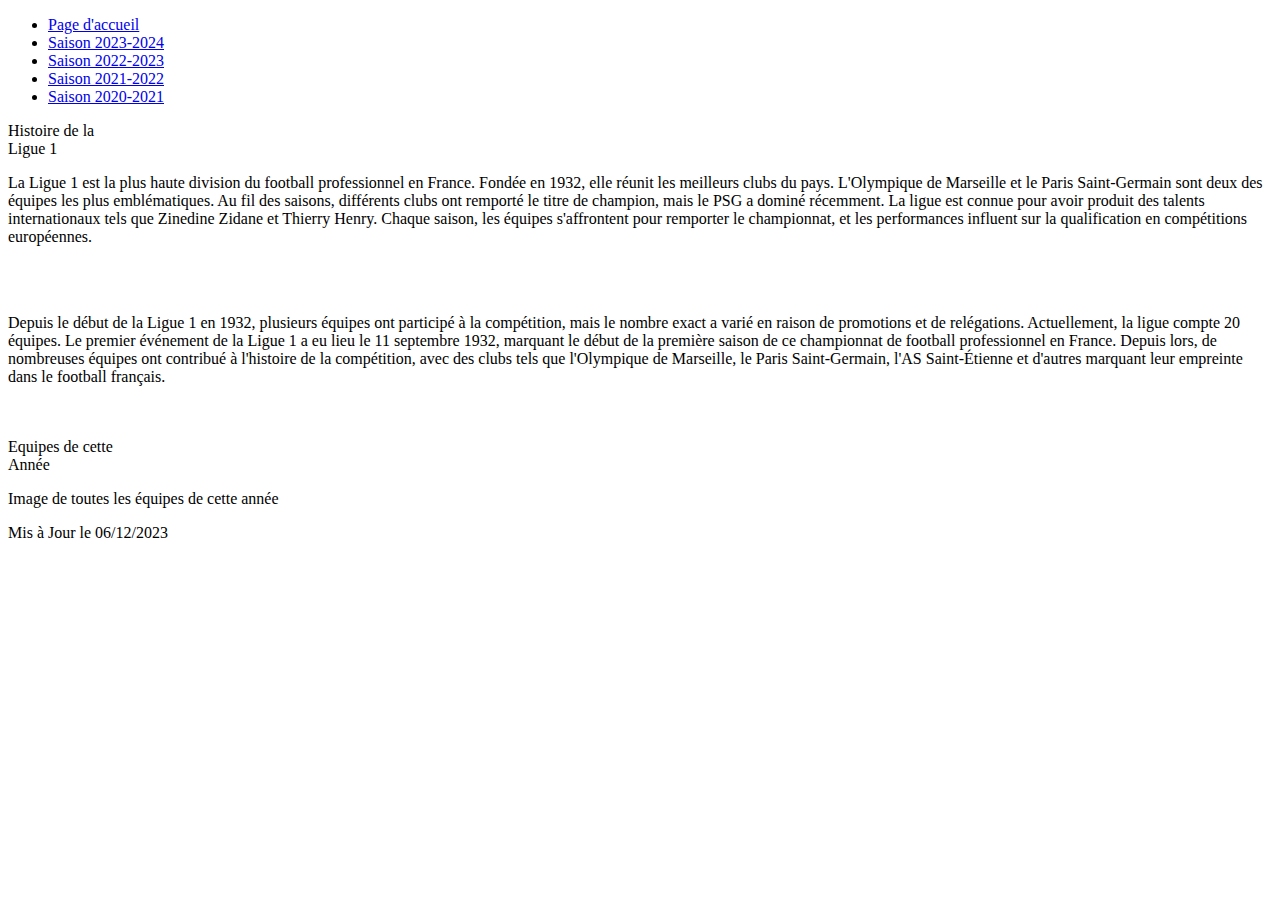
==== index.html @ f0d41499 "Update index.html" ====
<!DOCTYPE html>
<html>
<head>
  <meta charset="utf-8" />
  <title>Acceuil Classement </title>
  <link rel="stylesheet" href="style.css" type="text/css" />
  <link rel="shortcut icon" href="ligue1.PNG" />
</head>
<body>
    <div id="global">
        <!-- Conteneur général de toute la page -->
        <div id="acceuil" class="entete">
            <!-- En-tête -->

        </div>   <!-- Fin d'en-tête -->

        <div id="blocmenu">
            <!-- Début du menu de navigation -->
            <ul id="menu">
                <li id="en-cours"><a href="index.html">Page d'accueil</a></li>
                <li><a href="lien2.html">Saison 2023-2024</a></li>
                <li><a href="lien3.html">Saison 2022-2023</a></li>
                <li><a href="lien4.html">Saison 2021-2022</a></li>
                <li><a href="lien5.html">Saison 2020-2021</a></li>
            </ul>
        </div>   <!-- Fin du menu de navigation -->

        <div id="conteneur2">

            <div id="contenu">
                <!-- Début du contenu de la page -->

                <div class="container">
                    <div class="effetneon">
                        Histoire de la <br>
                        <span>Ligue 1</span>
                    </div>
                </div>

                <p>
                    La Ligue 1 est la plus haute division du football professionnel en France.
                    Fondée en 1932, elle réunit les meilleurs clubs du pays.
                    L'Olympique de Marseille et le Paris Saint-Germain sont deux des équipes les plus emblématiques.
                    Au fil des saisons, différents clubs ont remporté le titre de champion,
                    mais le PSG a dominé récemment.
                    La ligue est connue pour avoir produit des talents internationaux tels que Zinedine Zidane et Thierry Henry.
                    Chaque saison, les équipes s'affrontent pour remporter le championnat,
                    et les performances influent sur la qualification en compétitions européennes.
                </p>
                <br><br />
                <p>
                    Depuis le début de la Ligue 1 en 1932, plusieurs équipes ont participé à la compétition,
                    mais le nombre exact a varié en raison de promotions et de relégations.
                    Actuellement, la ligue compte 20 équipes.
                    Le premier événement de la Ligue 1 a eu lieu le 11 septembre 1932,
                    marquant le début de la première saison de ce championnat de football professionnel en France.
                    Depuis lors, de nombreuses équipes ont contribué à l'histoire de la compétition,
                    avec des clubs tels que l'Olympique de Marseille, le Paris Saint-Germain, l'AS Saint-Étienne et d'autres marquant leur empreinte dans le football français.
                </p>
                <br><br />
                <div class="container">
                    <div class="effetneon">
                        Equipes de cette <br>
                        <span>Année</span>
                    </div>
                </div>
                <p>
                 Image de toutes les équipes de cette année
                </p>
            </div>
            

        </div>
  <!-- Fin du contenu de la page -->
    </div id="conteneur2">

        <div id="pied">
            <!-- Début du pied de page -->
            <p>Mis à Jour le 06/12/2023</p>
        </div>   <!-- Fin du pied de page -->

    </div>   <!-- Fin du conteneur général de toute la page -->

</body>
</html>
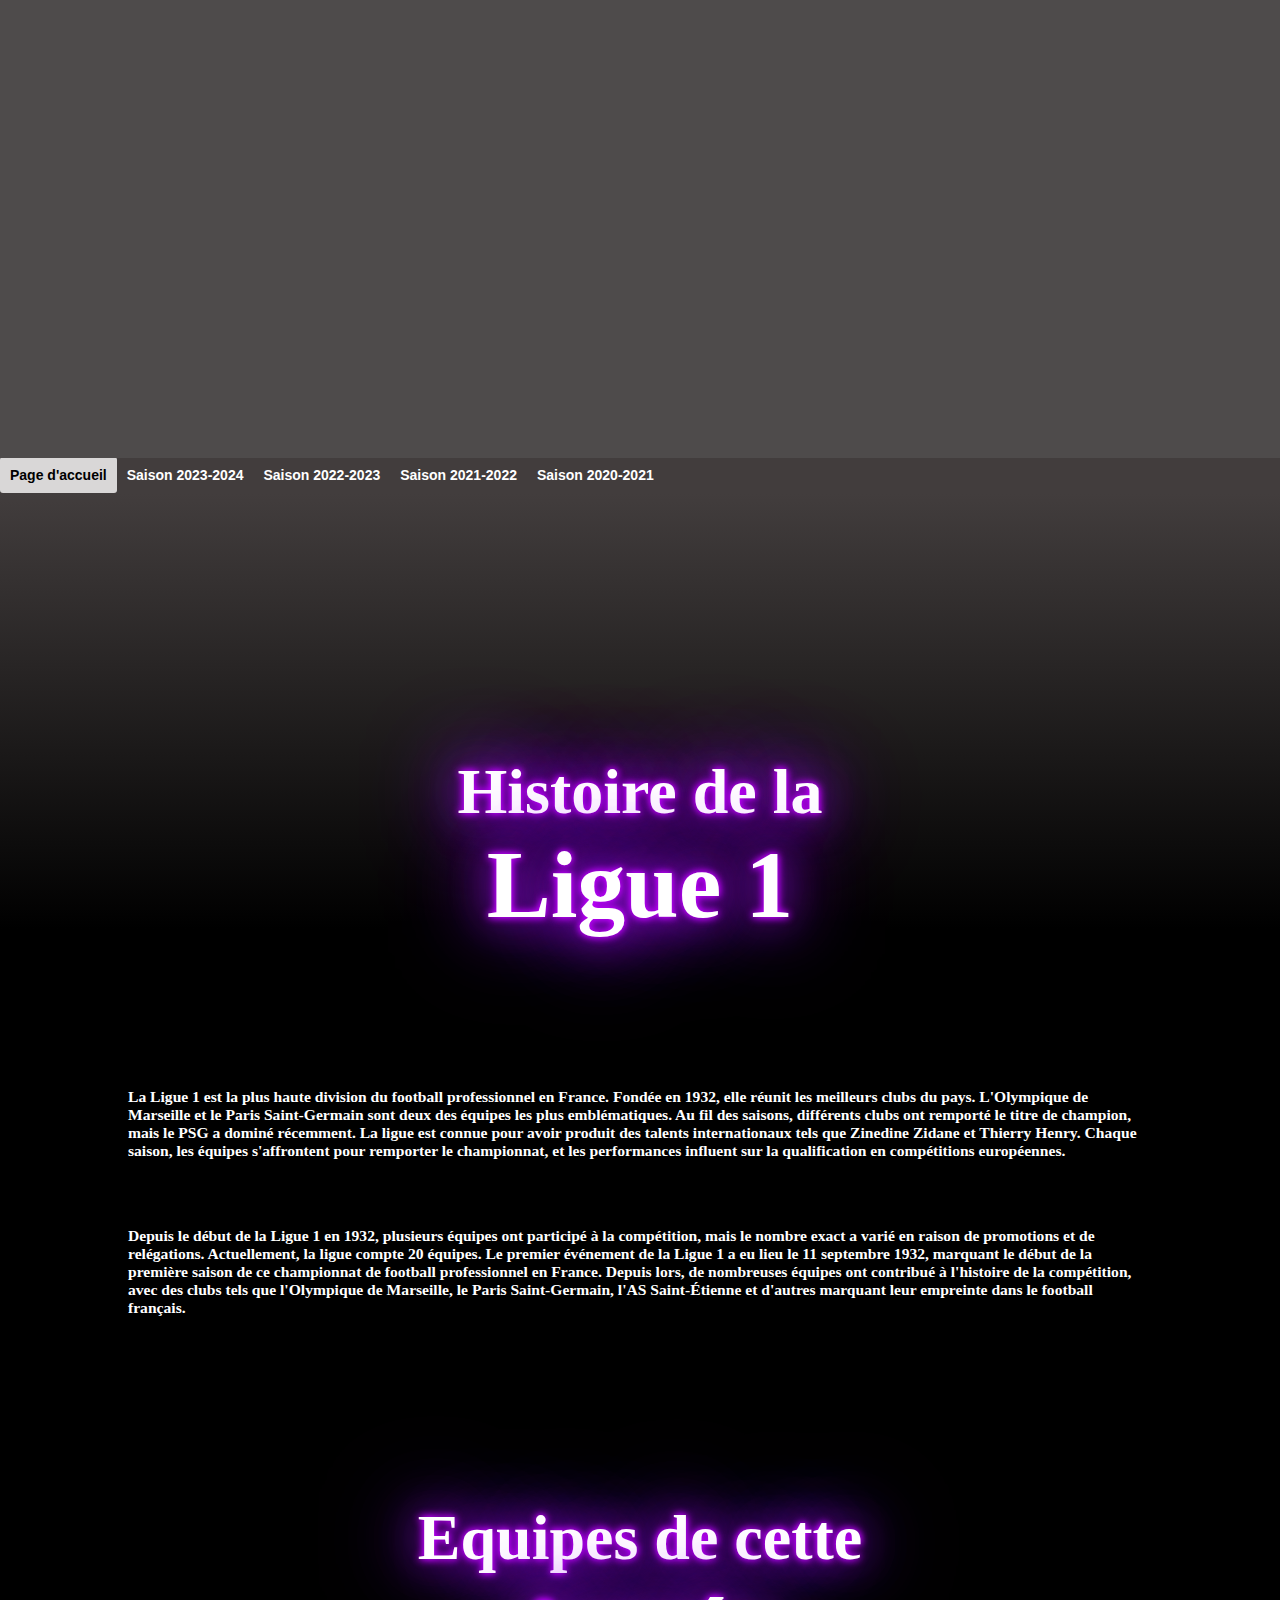
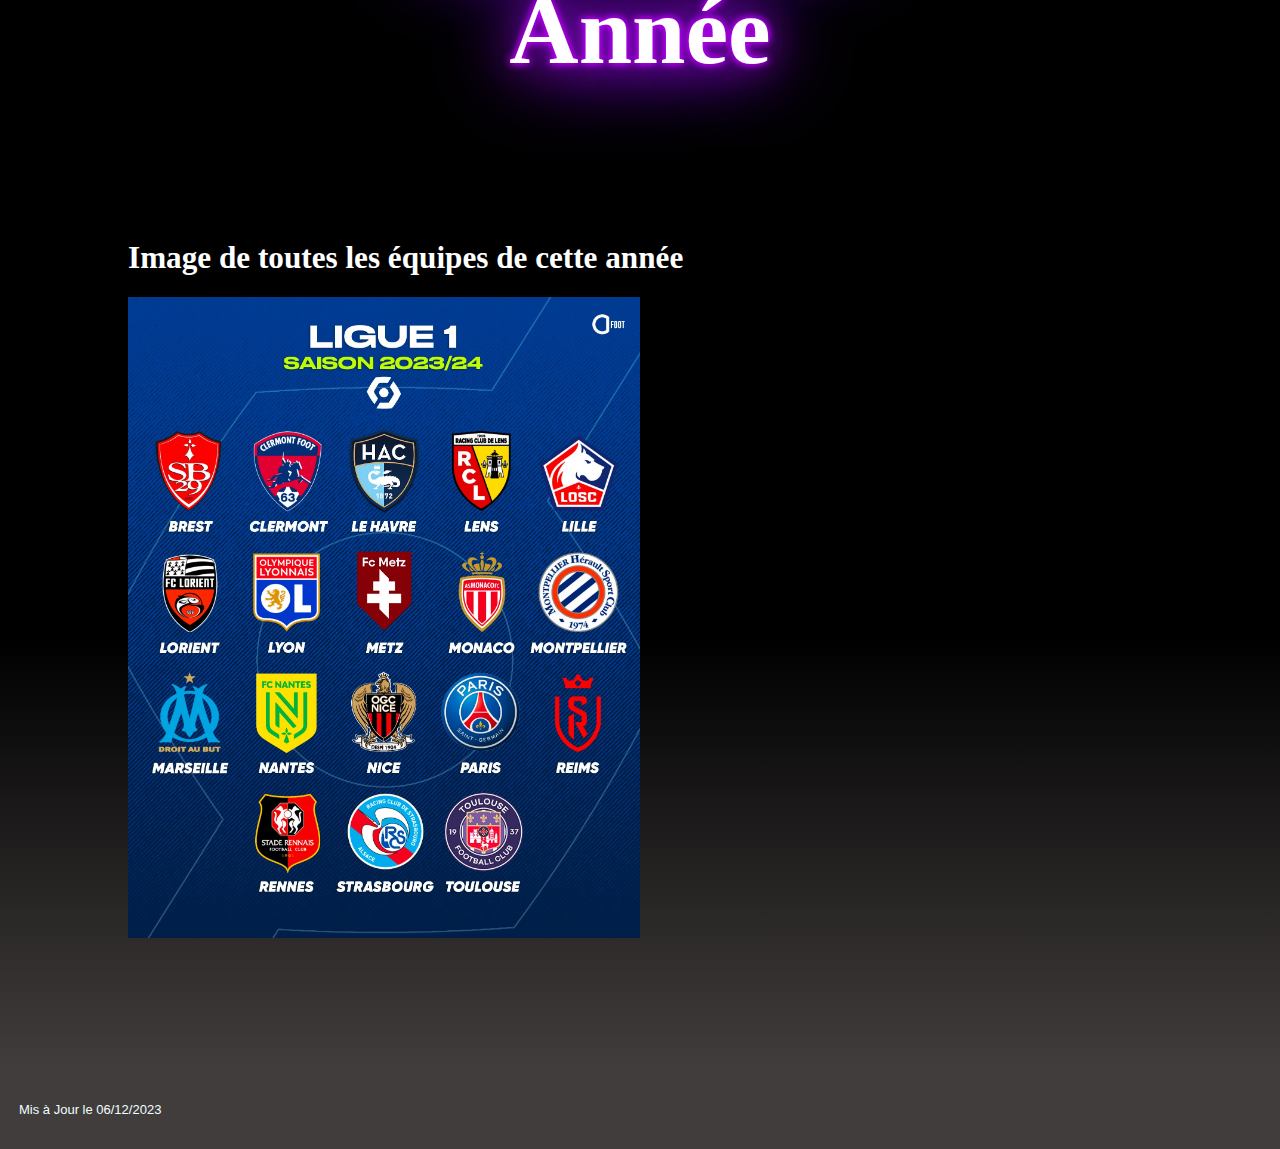
==== commit 9a5bbc4c: "Update index.html" ====
--- a/index.html
+++ b/index.html
@@ -2,14 +2,14 @@
 <html>
 <head>
   <meta charset="utf-8" />
-  <title>Acceuil Classement </title>
+  <title>Accueil Classement </title>
   <link rel="stylesheet" href="style.css" type="text/css" />
   <link rel="shortcut icon" href="ligue1.PNG" />
 </head>
 <body>
     <div id="global">
         <!-- Conteneur général de toute la page -->
-        <div id="acceuil" class="entete">
+        <div id="accueil" class="entete">
             <!-- En-tête -->
 
         </div>   <!-- Fin d'en-tête -->
@@ -65,8 +65,9 @@
                     </div>
                 </div>
                 <p>
-                 Image de toutes les équipes de cette année
+                 <h1>Image de toutes les équipes de cette année</h1>
                 </p>
+              <img src="Equipes_2023-2024.jpg" width=50% height=50% />
             </div>
             
 
--- a/style.css
+++ b/style.css
@@ -0,0 +1,158 @@
+body, div, ul { margin: 0; padding: 0; }
+
+    body {
+  background-color: #6c86ab;  /* gris clair */ 
+  font-family: Arial, sans-serif;  font-size: 13px;
+
+}
+
+table, caption, th, td {
+    border: 2px;
+    border-collapse: collapse;}
+  caption, th, td 
+  { padding: 8px; }
+  caption 
+  {background-color: rgb(211, 211, 211); }
+  th 
+  { background-color: rgb(235, 235, 244); }
+  td 
+  { background-color: rgb(206, 206, 206); }
+
+  #conteneur  {
+    width: 35%; 
+    height: 10%; 
+    padding: 5px; 
+    margin: 10px; 
+    }
+
+#video2 {
+    width: 100%;
+    height: 100vh;
+    overflow: hidden;
+    position: absolute;
+    top: 10%;
+    left: 20%;
+    font-size: 20px;
+    font-family: 'Trebuchet MS', 'Lucida Sans Unicode', 'Lucida Grande', 'Lucida Sans', Arial, sans-serif;
+    color: #ffffff;
+    text-align: center;
+    text-shadow: #000000;
+    padding: 5px;
+    margin: 10px;
+}
+
+#video {
+    width: 800px;
+    height: 400px;
+
+    object-fit: cover;
+}
+
+#image1 {
+    position: absolute;
+    width: 100%;
+    height: 100%;
+    top: 100%;
+    left: 700px;
+}
+#global { width: 100%; margin: 0 auto;font-weight:Arial;font-size:120%;font-weight: Bold;}
+
+.entete { 
+  position: relative;
+  height: 100px; padding: 14%;
+           background-color: rgb(78, 75, 75);
+          }
+#acceuil {
+    color: #808080;
+    background-image: url(en-tête\ -\ Copie.jpg);
+    font-size: 40px;
+    background-size: cover;
+}
+#lien2 
+{
+  background-image: url(carotte-de-colmar-a-coeur-rouge-2-10gr.png); font-size:  40px;
+  background-size: cover;
+}
+
+#entete p 
+{ 
+  position: absolute;
+  top: 0;
+  left: 50%;
+  transform: translateX(-50%);
+}
+/* Menu de navigation */
+#blocmenu { height: 36px; background-color: rgb(66, 61, 61); }
+/* Contenu de la page */
+
+#contenu {
+    text-decoration: none;
+    color: rgb(255, 255, 255);
+    font-family: Roboto;
+}
+#conteneur2 {
+    padding: 10%;
+    background: linear-gradient(180deg,rgb(66, 61, 61) 0%, rgba(0,0,0,1) 20%, rgba(0,0,0,1) 80%, rgb(66, 61, 61) 100%);
+}
+
+/* Pied de page */
+#pied { padding: 19px; background-color:rgb(66, 61, 61); color:azure; }
+
+/* Détails pour le menu de navigation */
+#menu li { float: left; list-style-type: none; }
+
+#menu li a, #menu li a:visited {
+  padding: 10px; line-height: 35px; font-size: 14px;
+  text-decoration: none; color: rgb(255, 255, 255); }
+
+#menu li a:hover { background-color: rgb(165, 164, 165);
+                   color: rgb(251, 251, 251); }
+#menu a {
+  padding: 4px 10px; 
+  font-weight: bold;
+  text-decoration: none;
+  -moz-border-radius: 3px;
+  -webkit-border-radius: 3px;
+  border-radius: 3px;
+
+}
+#menu a:hover, #menu a:focus {
+  text-decoration: underline;
+  color: #444;
+}
+#menu #en-cours a {
+  background-color: #d9d7d7;
+  color: #000000;
+}
+
+
+
+.effetneon {
+    font-size: 4rem;
+    text-align: center;
+    color: #ffffff;
+    text-shadow: 0 0 7px #c000ff, 0 0 10px #c000ff, 0 0 42px #9916ef, 0 0 77px #9916ef, 0 0 100px #9916ef;
+    animation: lumiere 2s infinite linear;
+}
+@keyframes lumiere {
+    0% {
+        text-shadow: 0 0 7px #c000ff, 0 0 10px #c000ff, 0 0 42px #9916ef, 0 0 77px #9916ef, 0 0 100px #9916ef;
+    }
+
+    50% {
+        text-shadow: 0 0 7px #c000ff, 0 0 10px #c000ff, 0 0 32px #9916ef, 0 0 87px #9916ef, 0 0 120px #9916ef;
+    }
+}
+
+.effetneon span {
+    font-size: 6rem;
+}
+      .container {
+            display: flex;
+            align-items: center;
+            width: 100%;
+            height: 100%;
+            justify-content: center;
+            min-height: 50vh;
+            font-family:Candara;
+        }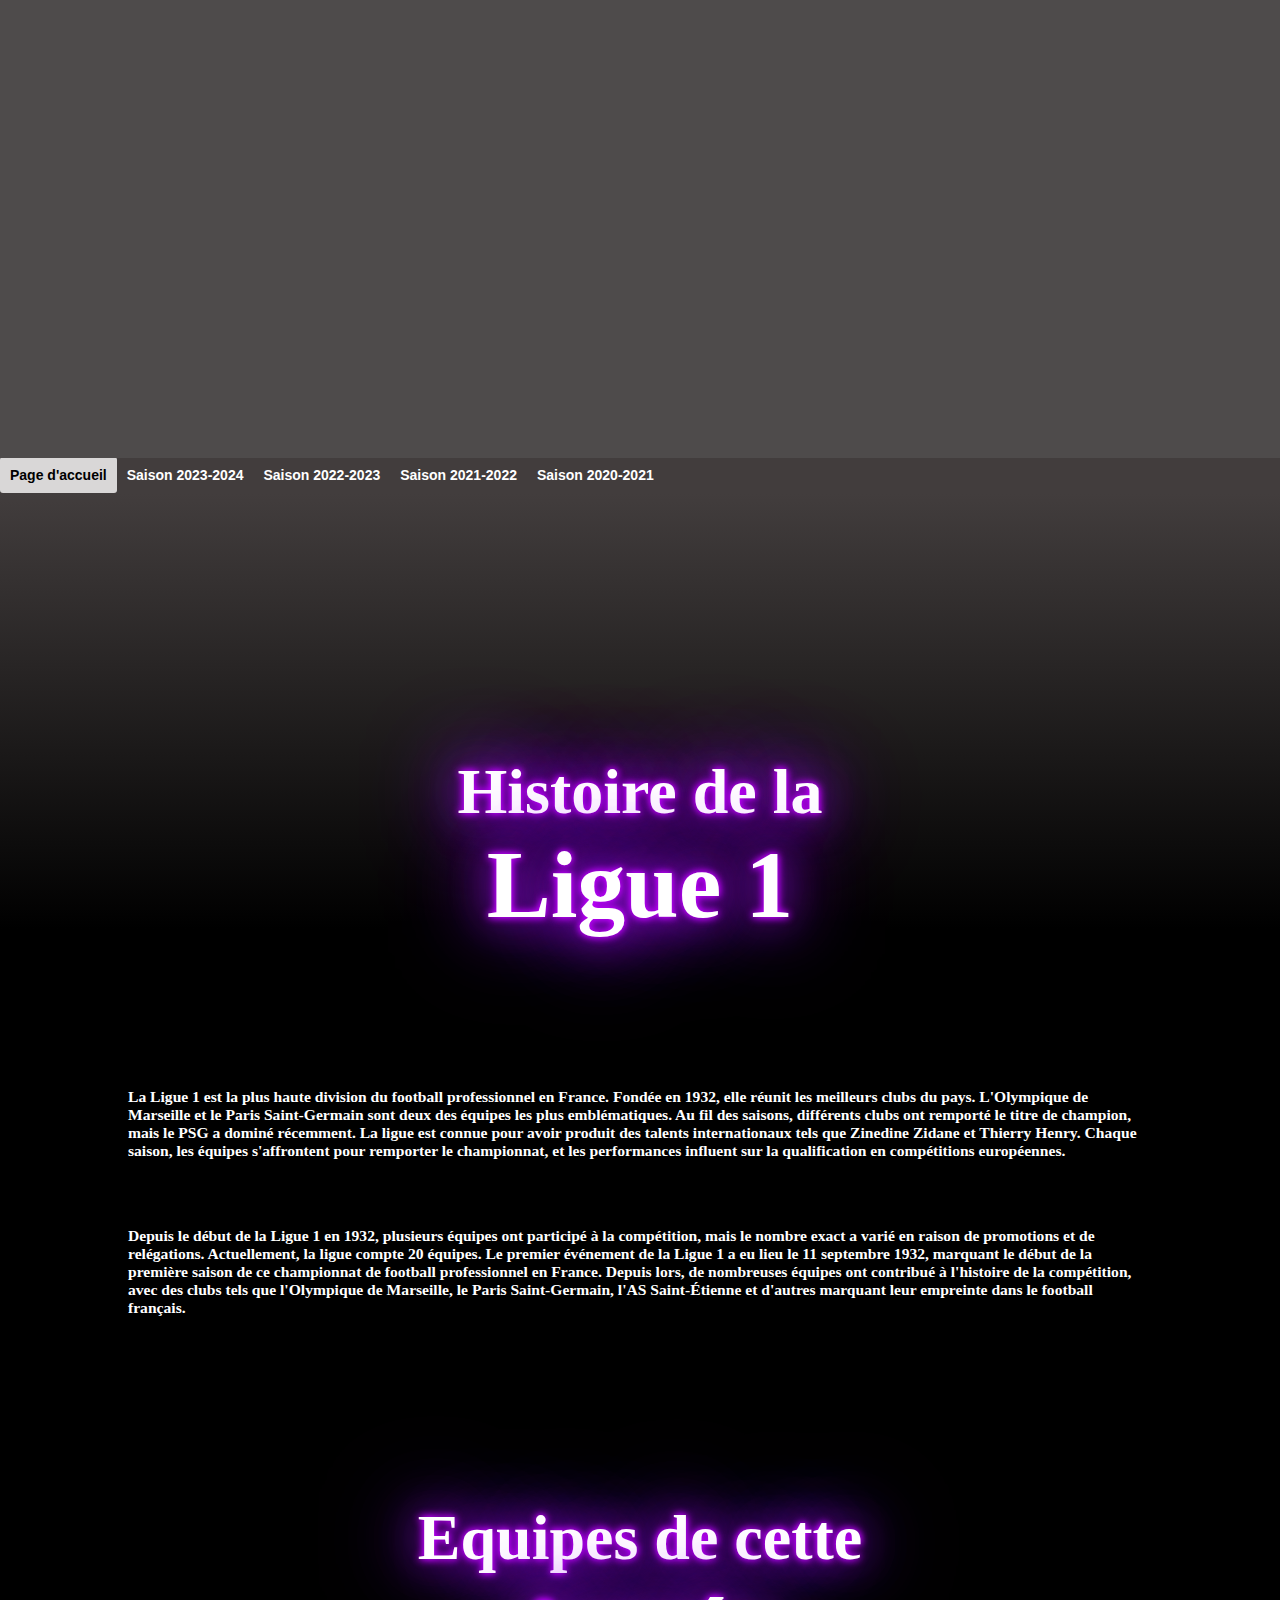
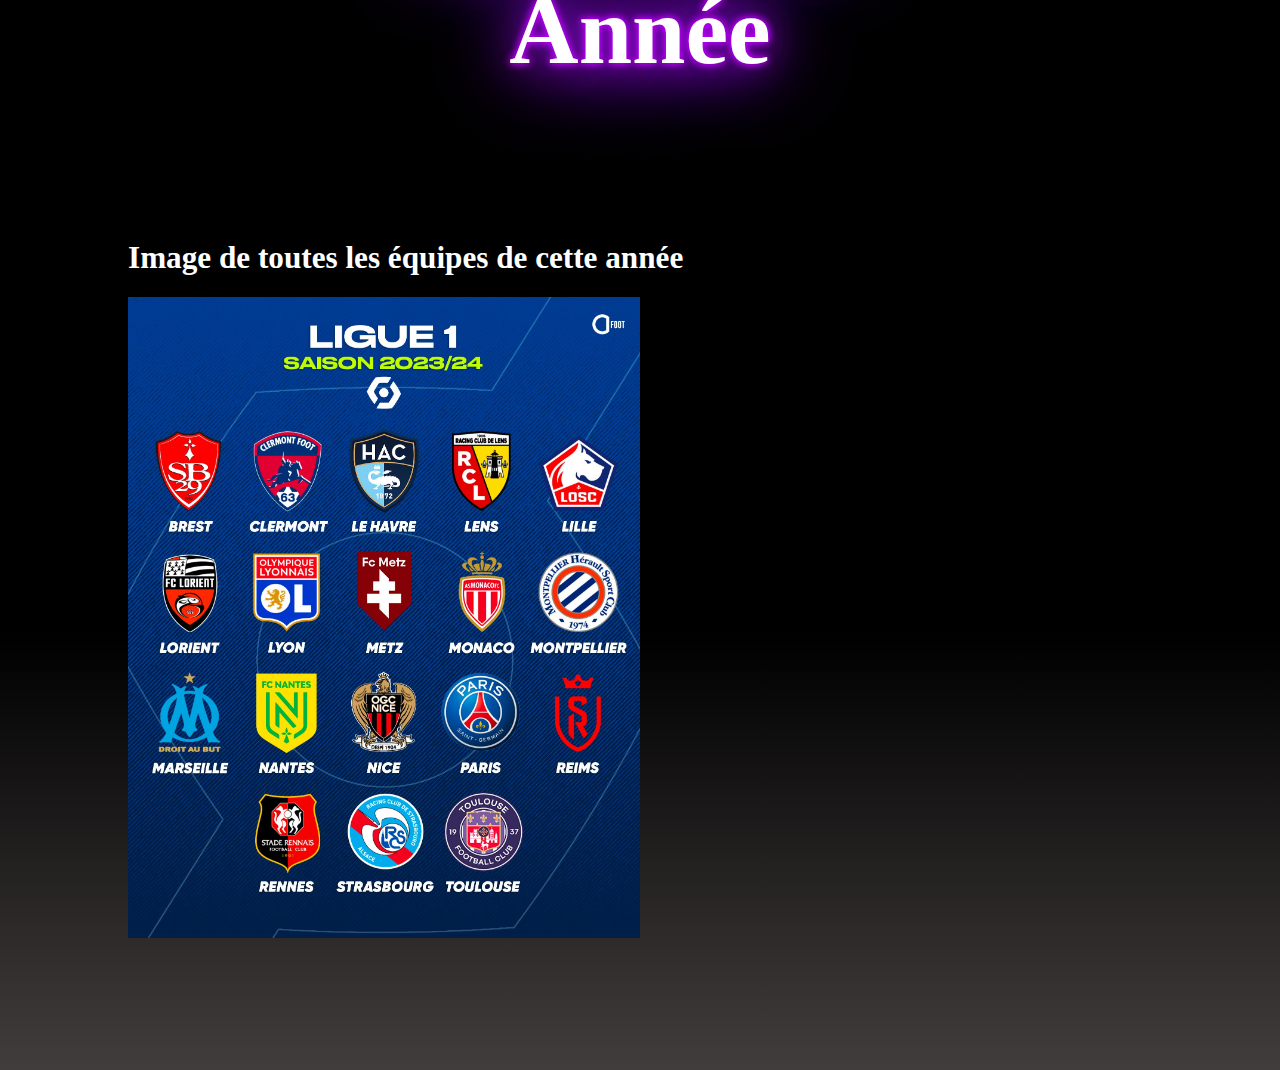
==== commit 3ead52f7: "Add files via upload" ====
--- a/index.html
+++ b/index.html
@@ -9,7 +9,7 @@
 <body>
     <div id="global">
         <!-- Conteneur général de toute la page -->
-        <div id="accueil" class="entete">
+        <div id="acceuil" class="entete">
             <!-- En-tête -->
 
         </div>   <!-- Fin d'en-tête -->
@@ -65,9 +65,10 @@
                     </div>
                 </div>
                 <p>
-                 <h1>Image de toutes les équipes de cette année</h1>
+                    <h1>Image de toutes les équipes de cette année</h1>
                 </p>
-              <img src="Equipes_2023-2024.jpg" width=50% height=50% />
+                <img src="Equipes_2023-2024.jpg" width=50% height=50% />
+
             </div>
             
 
@@ -75,11 +76,6 @@
   <!-- Fin du contenu de la page -->
     </div id="conteneur2">
 
-        <div id="pied">
-            <!-- Début du pied de page -->
-            <p>Mis à Jour le 06/12/2023</p>
-        </div>   <!-- Fin du pied de page -->
-
     </div>   <!-- Fin du conteneur général de toute la page -->
 
 </body>
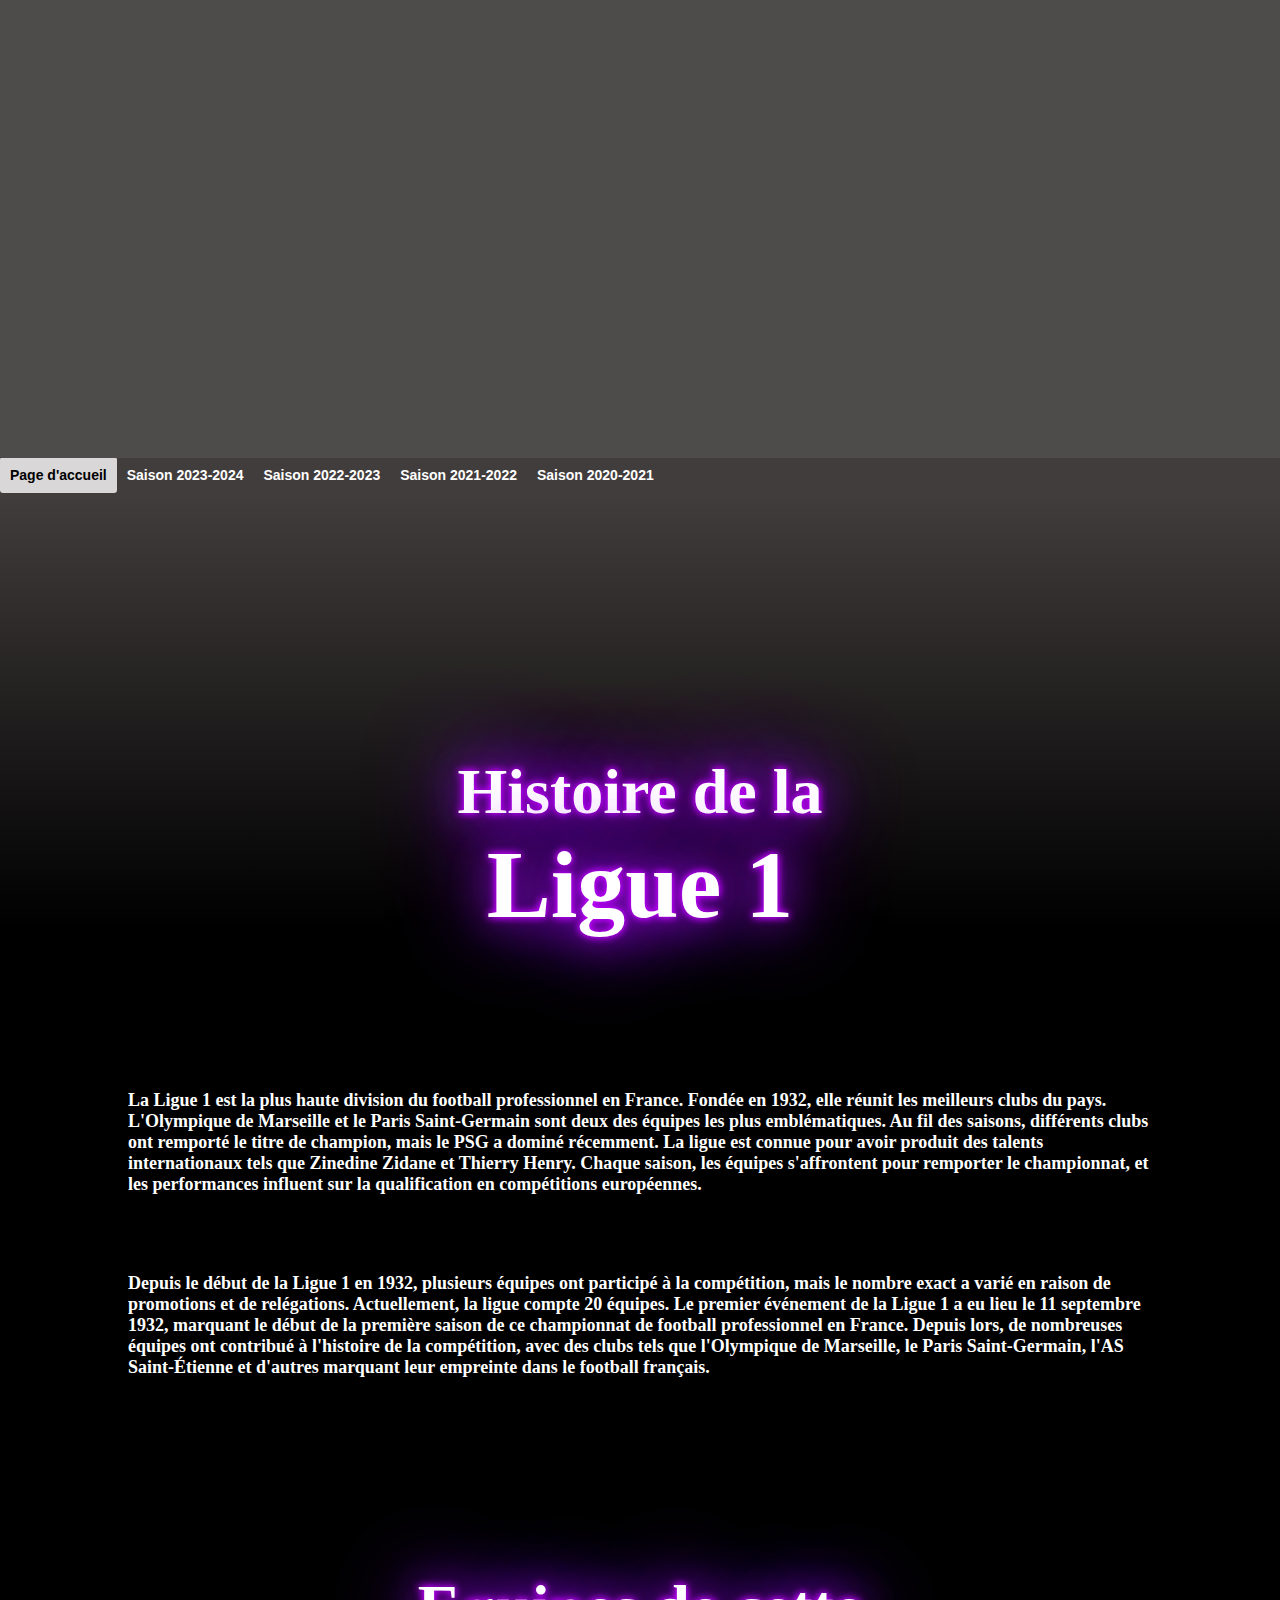
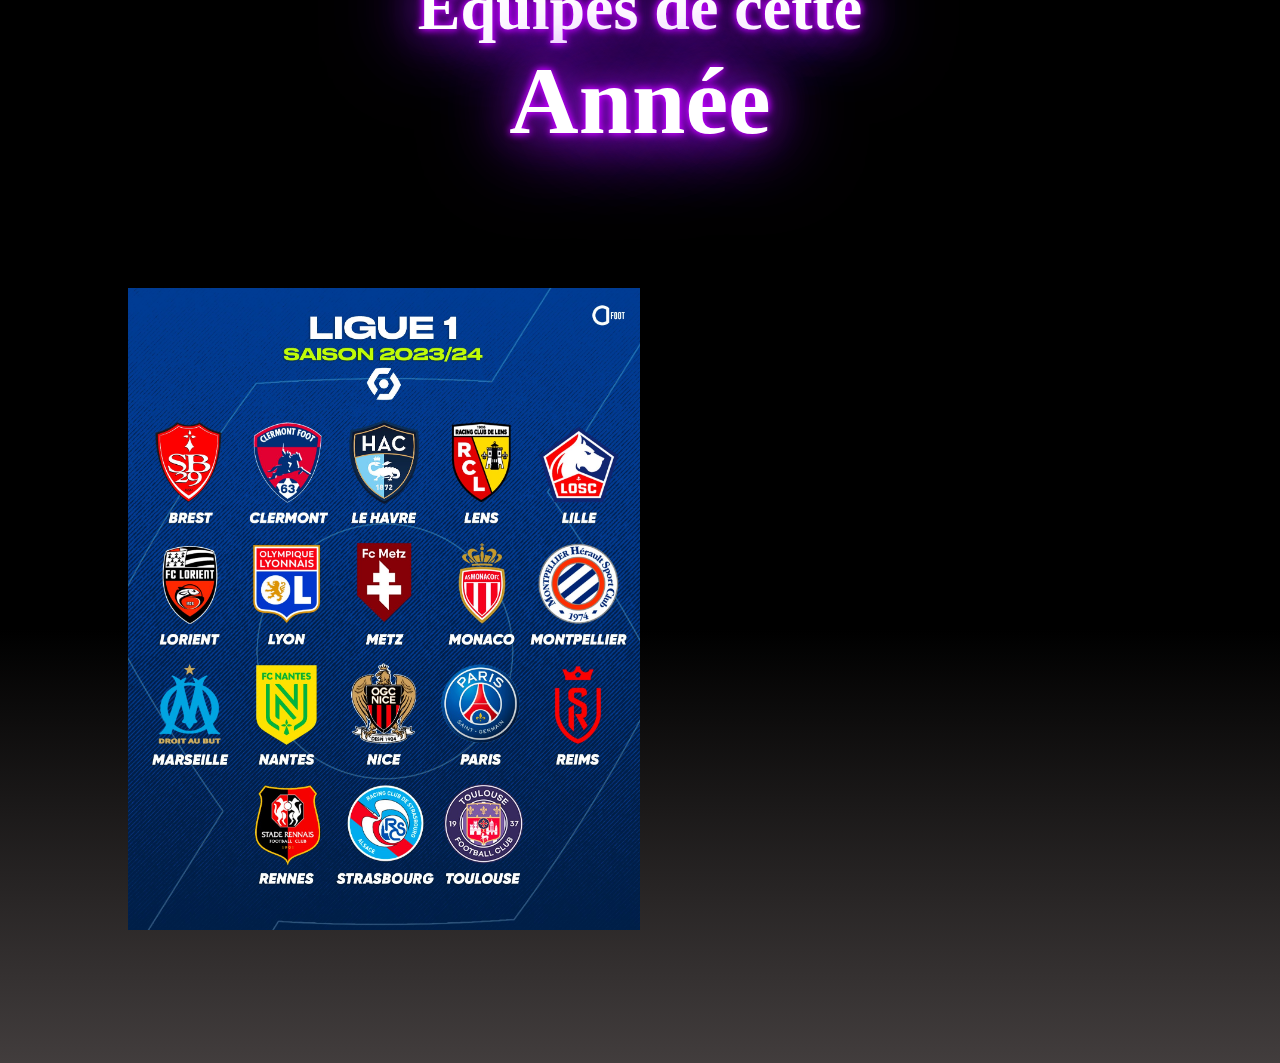
==== commit 1679a35a: "Add files via upload" ====
--- a/index.html
+++ b/index.html
@@ -64,9 +64,6 @@
                         <span>Année</span>
                     </div>
                 </div>
-                <p>
-                    <h1>Image de toutes les équipes de cette année</h1>
-                </p>
                 <img src="Equipes_2023-2024.jpg" width=50% height=50% />
 
             </div>
--- a/style.css
+++ b/style.css
@@ -52,8 +52,8 @@
     position: absolute;
     width: 100%;
     height: 100%;
-    top: 100%;
-    left: 700px;
+    top: 700px;
+    left: 950px;
 }
 #global { width: 100%; margin: 0 auto;font-weight:Arial;font-size:120%;font-weight: Bold;}
 
@@ -68,11 +68,7 @@
     font-size: 40px;
     background-size: cover;
 }
-#lien2 
-{
-  background-image: url(carotte-de-colmar-a-coeur-rouge-2-10gr.png); font-size:  40px;
-  background-size: cover;
-}
+
 
 #entete p 
 { 
@@ -89,6 +85,7 @@
     text-decoration: none;
     color: rgb(255, 255, 255);
     font-family: Roboto;
+    font-size:large;
 }
 #conteneur2 {
     padding: 10%;
